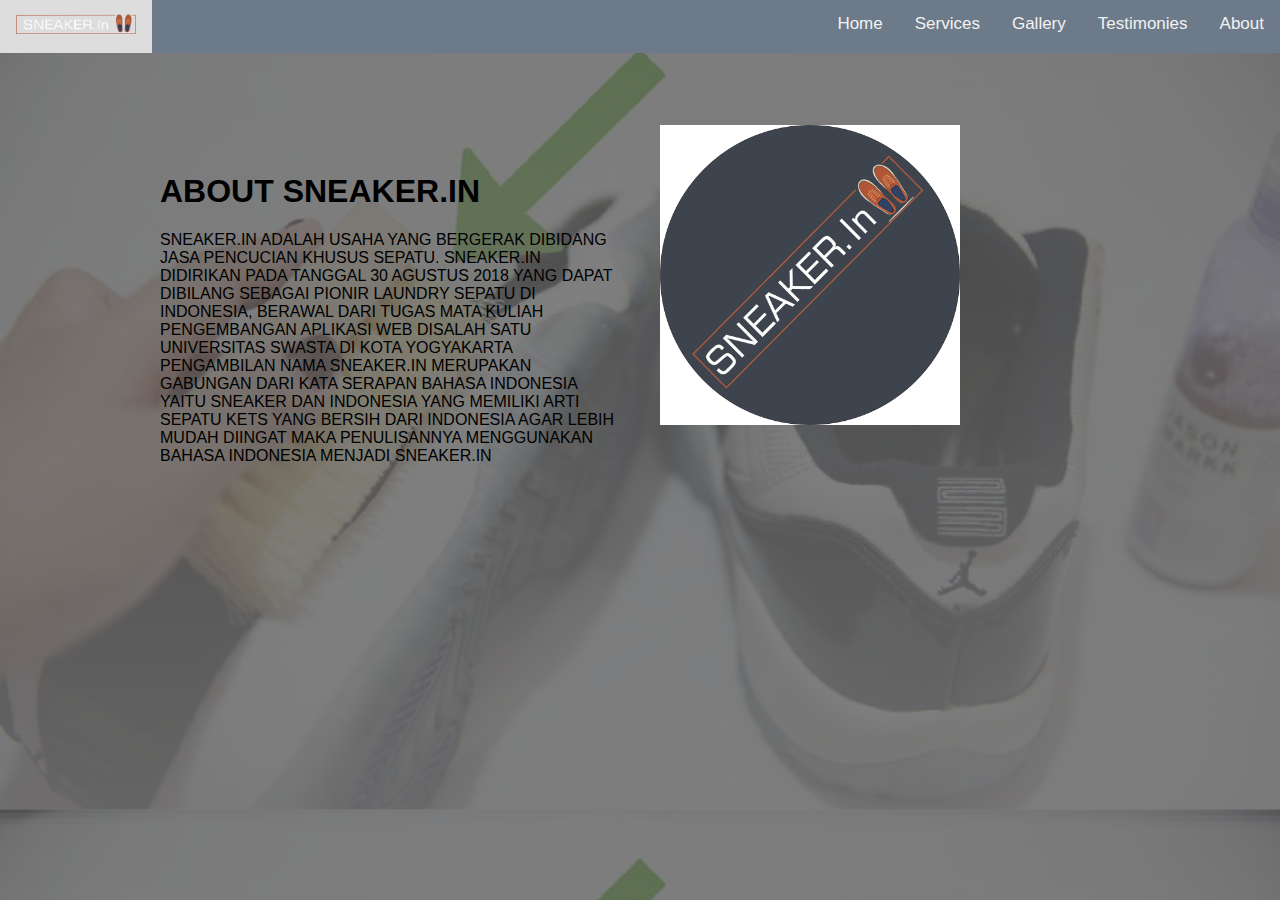
==== About/about.html @ 68af8352 "service dkk" ====
<!DOCTYPE html>
<html>
<head>
    <meta name="viewport" content="width=device-width, initial-scale=1">
    <title>About Sneekerin</title>
    <link rel="stylesheet" href="about.css">

</head>
<body>

<div class="topnav">
        <a href><img src="yulita.png"alt="SEPATU" width="120" height="20"></a>
  <div class="topnav-right">
        <a href="#Home">Home</a>
        <a href="Service dan Order/service.php">Services</a>
        <a href="#Gallery">Gallery</a>
        <a href="#Testimonies">Testimonies</a>
    <a href="about.php">About</a>
  </div>
</div>

    <section id="data">
        <div class="container">
            <div class="row">
                <div class="col-6">
                        <h1>ABOUT SNEAKER.IN</h1>
                        <p>SNEAKER.IN ADALAH USAHA YANG BERGERAK DIBIDANG JASA PENCUCIAN KHUSUS SEPATU. 
                            SNEAKER.IN DIDIRIKAN PADA TANGGAL 30 AGUSTUS 2018 YANG DAPAT DIBILANG SEBAGAI
                            PIONIR LAUNDRY SEPATU DI INDONESIA, BERAWAL DARI TUGAS MATA
                            KULIAH PENGEMBANGAN APLIKASI WEB DISALAH SATU UNIVERSITAS SWASTA DI KOTA YOGYAKARTA
                            PENGAMBILAN NAMA SNEAKER.IN MERUPAKAN GABUNGAN DARI KATA SERAPAN BAHASA INDONESIA YAITU SNEAKER DAN 
                            INDONESIA YANG MEMILIKI ARTI SEPATU KETS YANG BERSIH DARI INDONESIA AGAR LEBIH MUDAH
                            DIINGAT MAKA PENULISANNYA MENGGUNAKAN BAHASA INDONESIA MENJADI SNEAKER.IN
                        </p>
         
                </div>
                <div class="col-6">
                        <img src="yul3.png" height="300" width="300">
                </div>
            </div>
        </div>
    </section>
</body>
</html>
---- About/about.css ----
body {
  margin: 0;
  font-family: Arial, Helvetica, sans-serif;
}

.topnav {
  overflow: hidden;
  background: #6C7A89;
}

.topnav a {
  float: left;
  color: #f2f2f2;
  text-align: center;
  padding: 14px 16px;
  text-decoration: none;
  font-size: 17px;
}

.topnav a:hover {
  background-color: #ddd;
  color: rgb(83, 13, 13);
}

.topnav a.active {
  color: white;
}

.topnav-right {
  float: right;
}

.sidenav{
    float: right;
    width: 300px;
	height:300px;
    /*background: url(yul3.png);*/
    padding: 20px;
    margin-top: 100px;
    margin-left: px;
   
}

.sidenav a{
    list-style-type: none;
    padding: 0;
}
table{
 align-content: center;

}

article {
    text-align: justify;
	position:relative;
    float: center;
    padding: 20px;
    width: 50%;
	height:300px;
  color: black;
    /*margin-top: 38px;*/
}

h1{
    margin-top: 100px;
}

footer {
    background: #6C7A89;
    margin-top: 129px;
    padding: 10px;
    text-align: center;
    color: white;
}

.logobg{
    float:left;
    display:inline-block;
}

/* Clear floats after the columns */
section:after {
    content: "";
    display: table;
    clear: both;
}

body {
    font-family: Arial, Helvetica, sans-serif;
    background-image: linear-gradient(rgba(0,0,0,0.5),rgba(0,0,0,0.5)),url(yulita3.png);
    background-size: cover;
}
@media(max-width: 600px) {
    sidenav, article {
        width: 100%;
        height: auto;
    }
}

.container{
    width: 100%;
    max-width: 1000px;
    margin: auto;
}
.row{
    width: 100%;
    display: flex;
}
.col-6{
    width: 50%;
    margin: auto;
    padding: 20px;
}
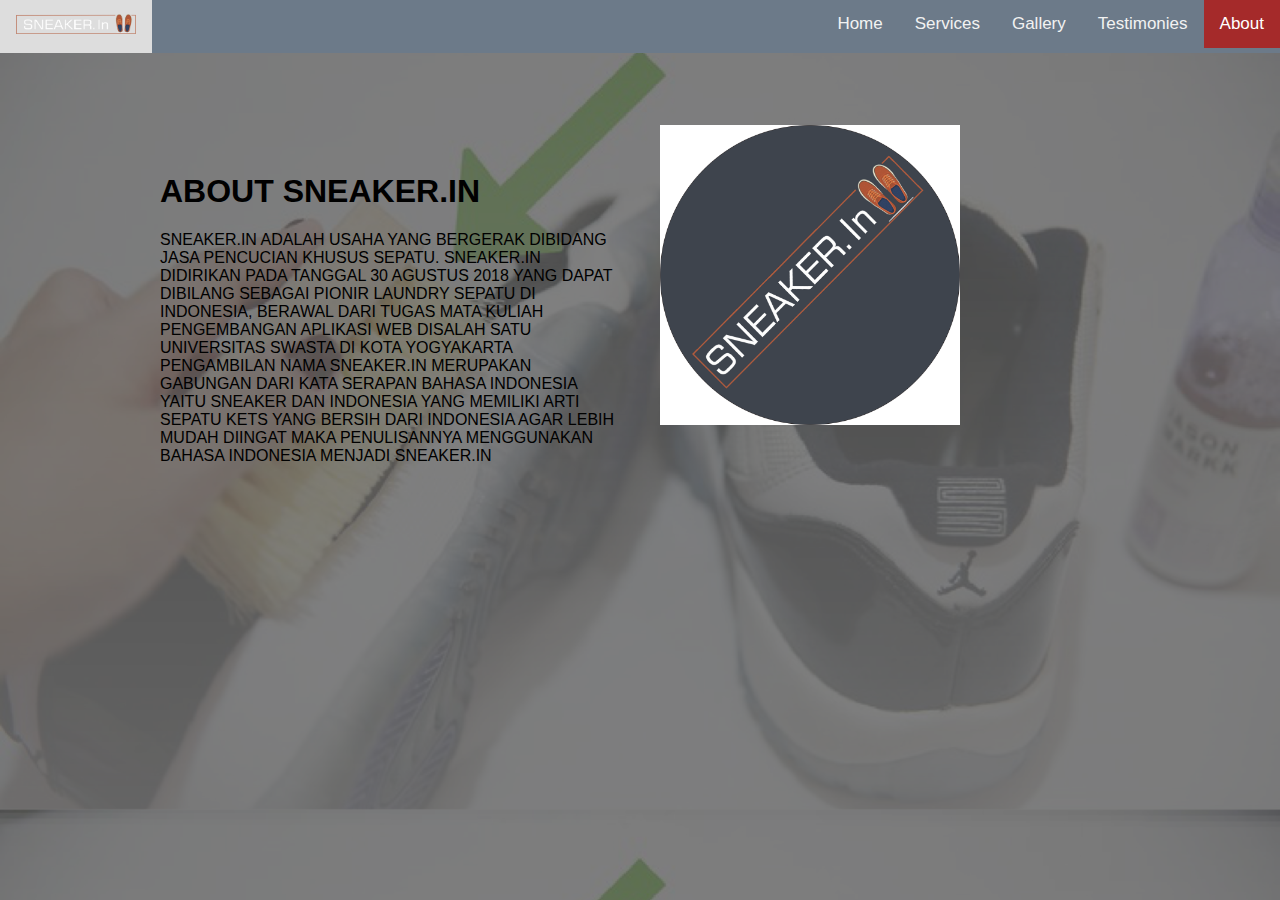
==== commit 381722c1: "first" ====
--- a/About/about.html
+++ b/About/about.html
@@ -4,6 +4,124 @@
     <meta name="viewport" content="width=device-width, initial-scale=1">
     <title>About Sneekerin</title>
     <link rel="stylesheet" href="about.css">
+
+    <style>
+        
+body {
+  margin: 0;
+  font-family: Arial, Helvetica, sans-serif;
+}
+
+.topnav {
+  overflow: hidden;
+  background: #6C7A89;
+}
+
+.topnav a {
+  float: left;
+  color: #f2f2f2;
+  text-align: center;
+  padding: 14px 16px;
+  text-decoration: none;
+  font-size: 17px;
+}
+
+.topnav a:hover {
+  background-color: #ddd;
+  color: rgb(83, 13, 13);
+}
+
+.topnav a.active {
+  color: white;
+  background-color: brown;
+}
+
+.topnav-right {
+  float: right;
+}
+
+.sidenav{
+    float: right;
+    width: 300px;
+	height:300px;
+    /*background: url(yul3.png);*/
+    padding: 20px;
+    margin-top: 100px;
+    margin-left: px;
+   
+}
+
+.sidenav a{
+    list-style-type: none;
+    padding: 0;
+}
+table{
+ align-content: center;
+
+}
+
+article {
+    text-align: justify;
+	position:relative;
+    float: center;
+    padding: 20px;
+    width: 50%;
+	height:300px;
+  color: black;
+    /*margin-top: 38px;*/
+}
+
+h1{
+    margin-top: 100px;
+}
+
+footer {
+    background: #6C7A89;
+    margin-top: 129px;
+    padding: 10px;
+    text-align: center;
+    color: white;
+}
+
+.logobg{
+    float:left;
+    display:inline-block;
+}
+
+/* Clear floats after the columns */
+section:after {
+    content: "";
+    display: table;
+    clear: both;
+}
+
+body {
+    font-family: Arial, Helvetica, sans-serif;
+    background-image: linear-gradient(rgba(0,0,0,0.5),rgba(0,0,0,0.5)),url(yulita3.png);
+    background-size: cover;
+}
+@media(max-width: 600px) {
+    sidenav, article {
+        width: 100%;
+        height: auto;
+    }
+}
+
+.container{
+    width: 100%;
+    max-width: 1000px;
+    margin: auto;
+}
+.row{
+    width: 100%;
+    display: flex;
+}
+.col-6{
+    width: 50%;
+    margin: auto;
+    padding: 20px;
+}
+    </style>
 
 </head>
 <body>
@@ -12,10 +130,10 @@
         <a href><img src="yulita.png"alt="SEPATU" width="120" height="20"></a>
   <div class="topnav-right">
         <a href="#Home">Home</a>
-        <a href="Service dan Order/service.php">Services</a>
+        <a href="../Service_Order/service.php">Services</a>
         <a href="#Gallery">Gallery</a>
         <a href="#Testimonies">Testimonies</a>
-    <a href="about.php">About</a>
+        <a class="active" href="about.php">About</a>
   </div>
 </div>
 
--- a/About/about.css
+++ b/About/about.css
@@ -25,6 +25,7 @@
 
 .topnav a.active {
   color: white;
+  background-color: brown;
 }
 
 .topnav-right {
